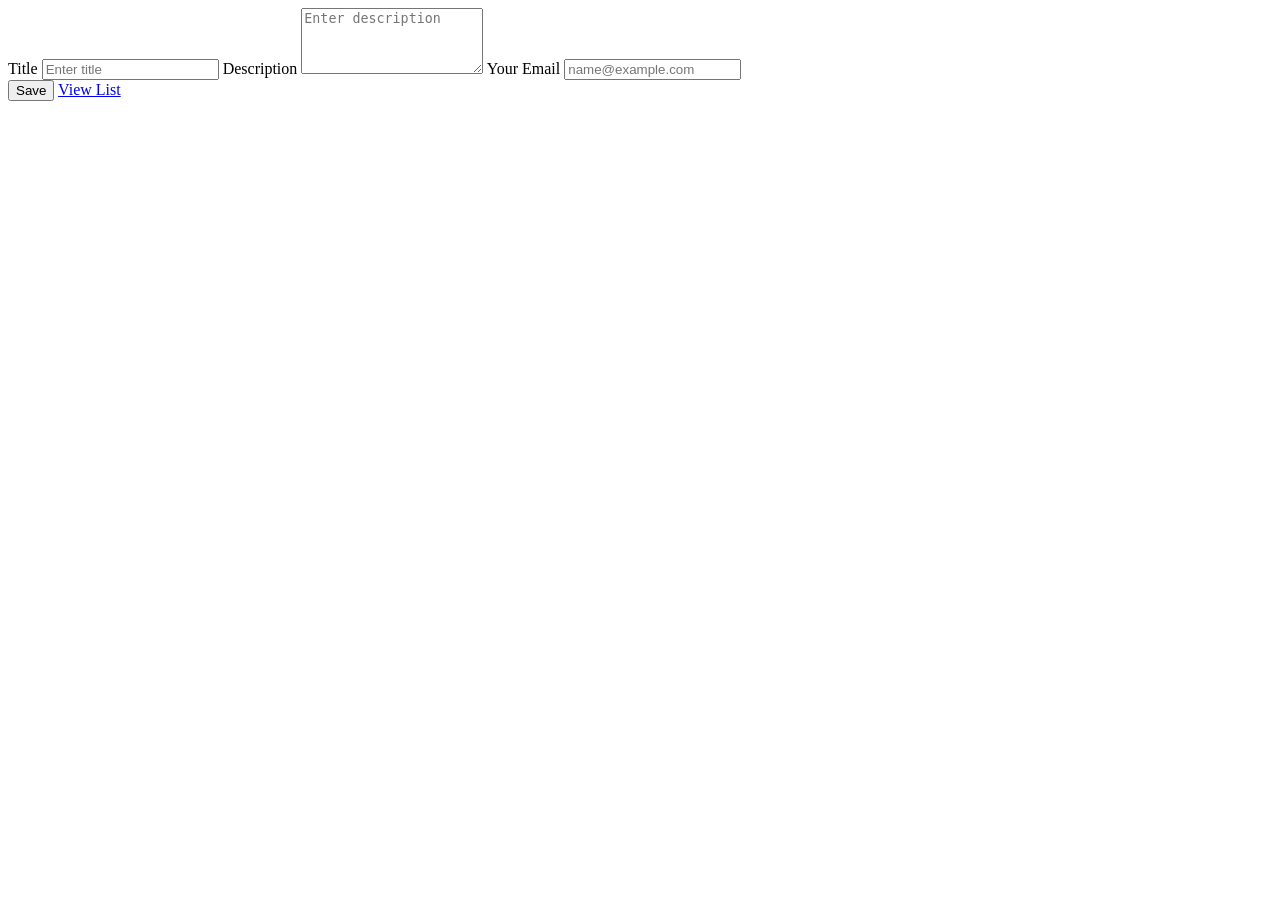
==== index.html @ 969e47d6 "JS CRUD" ====
<!DOCTYPE html>
<html lang="en">
<head>
    <meta charset="UTF-8">
    <meta name="viewport" content="width=device-width, initial-scale=1.0, maximum-scale=1.0, user-scalable=no">
    <title>JS DOM CRUD PROJECT</title>
    <link rel="stylesheet" href="assets/css/style.css">
</head>
<body>
    <div id="site-header"></div> <!-- Header will be inserted here -->

    <!-- main container -->
     <main class="container">
        <form id="item-form" novalidate>
            <!-- field: title -->
            <label for="title">Title</label>
            <input id="title" name="title" type="text" required placeholder="Enter title">
            <small class="error" data-for="title"></small>

            <!-- field: description -->
            <label for="description">Description</label>
            <textarea id="description" name="description" rows="4" placeholder="Enter description"></textarea>
            <small class="error" data-for="description"></small>

            <!-- field: email -->
            <label for="email">Your Email</label>
            <input id="email" name="email" type="email" required placeholder="name@example.com">
            <small class="error" data-for="email"></small>

            <!-- form action -->
             <div class="actions">
                <button id="save-btn" type="submit">Save</button>
                <a id="btn-link" href="list.html">View List</a>
             </div>
        </form>
     </main> <!-- container ends here -->

    <script src="assets/js/common.js"></script>
    <script src="assets/js/app.js"></script>
</body>
</html>
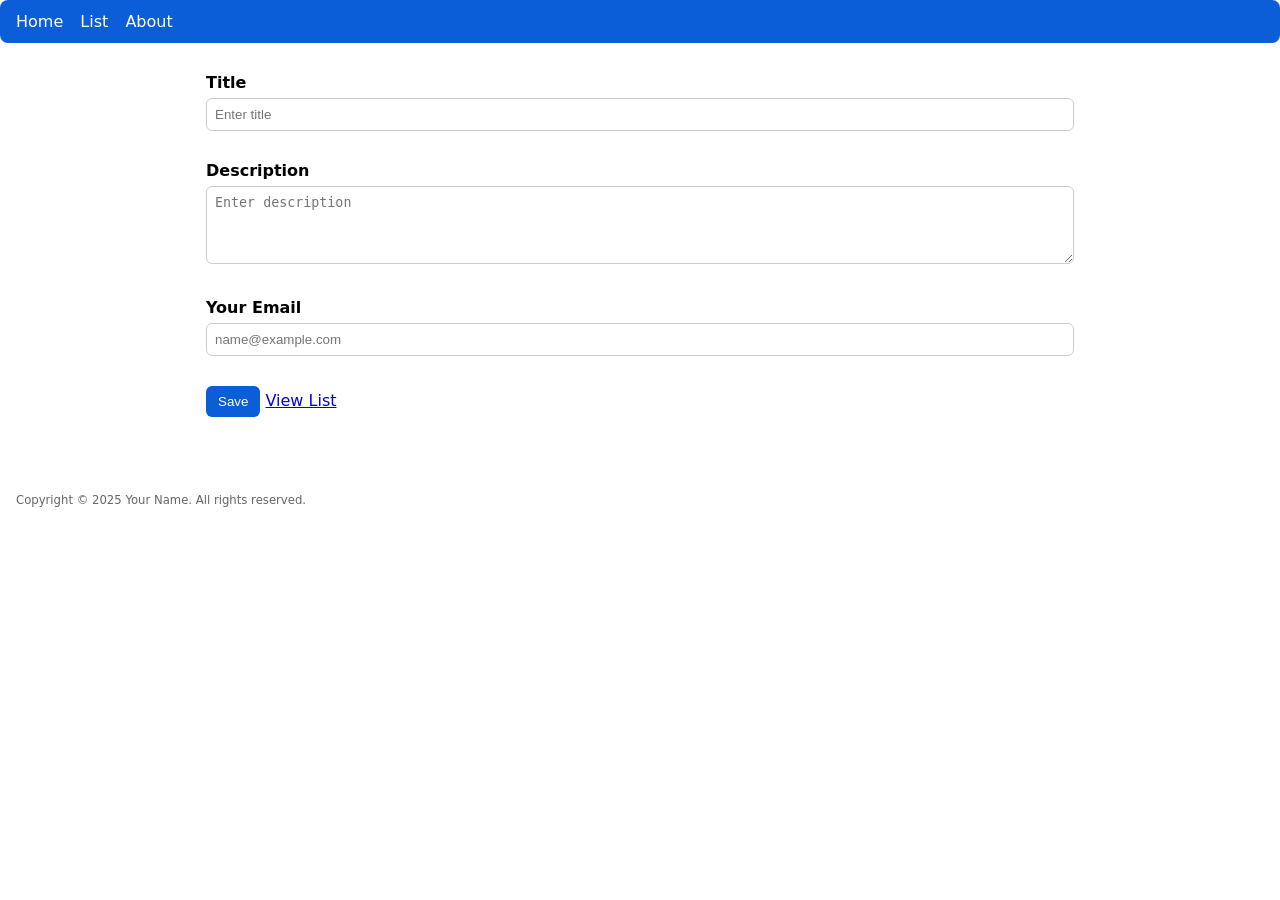
==== commit 3cc31a45: "New Update V-2" ====
--- a/index.html
+++ b/index.html
@@ -33,7 +33,12 @@
                 <a id="btn-link" href="list.html">View List</a>
              </div>
         </form>
+
+        <!-- quick feedback area -->
+         <div id="message" class="message" aria-live="polite"></div> <!-- will show success or error messages  -->
      </main> <!-- container ends here -->
+
+     <div id="site-footer"></div> <!-- Footer will be inserted here -->
 
     <script src="assets/js/common.js"></script>
     <script src="assets/js/app.js"></script>
--- a/assets/css/style.css
+++ b/assets/css/style.css
@@ -0,0 +1,36 @@
+/* File: assets/css/style.css */
+/* Basic reset and typography */
+* { box-sizing: border-box; } /* makes sizing predictable */
+html, body { height: 100%; margin: 0; font-family: system-ui, -apple-system, 'Segoe UI', Roboto, 'Helvetica Neue', Arial; }
+.container { max-width: 900px; margin: 30px auto; padding: 0 16px; }
+
+
+/* header/footer */
+header.site-header { background: #0b5ed7; color: white; padding: 12px 16px; border-radius: 8px; }
+header.site-header nav a { color: white; margin-right: 12px; text-decoration: none; }
+footer.site-footer { margin-top: 30px; color: #666; font-size: 14px; padding: 12px 16px; }
+
+
+/* form styles */
+label { display: block; margin-top: 12px; font-weight: 600; }
+input[type="text"], input[type="email"], textarea, input[type="search"] { width: 100%; padding: 8px; margin-top: 6px; border: 1px solid #ccc; border-radius: 6px; }
+.actions { margin-top: 12px; }
+button { padding: 8px 12px; border: none; border-radius: 6px; cursor: pointer; background: #0b5ed7; color: white; }
+.btn-link { margin-left: 12px; color: #0b5ed7; text-decoration: none; }
+.error { color: #b91c1c; font-size: 13px; min-height: 18px; display: block; }
+.message { margin-top: 12px; min-height: 20px; }
+
+
+/* table */
+table { width: 100%; border-collapse: collapse; margin-top: 14px; }
+th, td { padding: 8px 10px; border-bottom: 1px solid #eee; text-align: left; }
+
+
+/* modal */
+.modal { position: fixed; inset: 0; display: grid; place-items: center; background: rgba(0,0,0,0.4); }
+.hidden { display: none; }
+.modal-content { background: white; padding: 16px; border-radius: 8px; width: 90%; max-width: 480px; }
+
+
+/* responsive */
+@media (max-width: 640px) { .container { padding: 0 12px; } table { font-size: 14px; } }
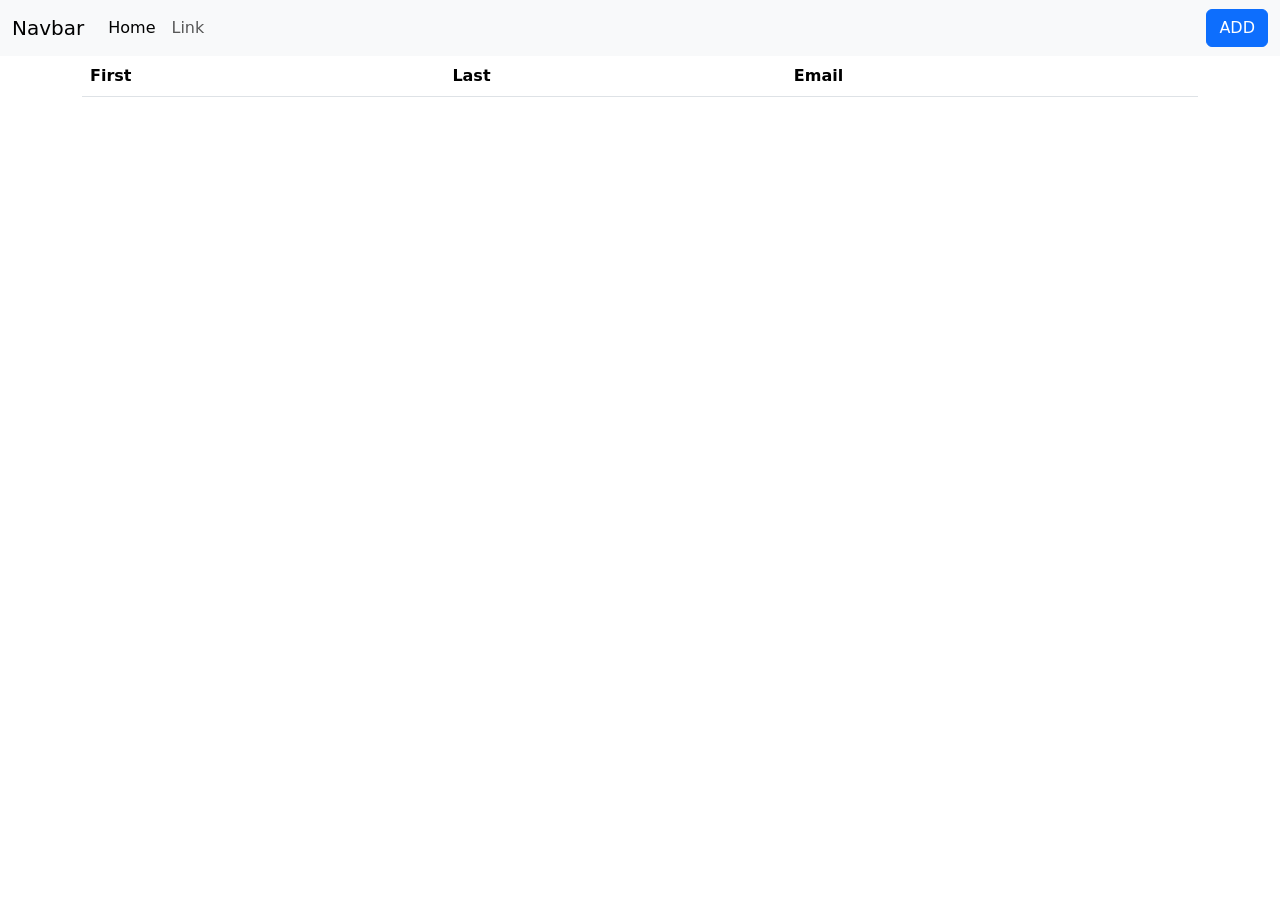
==== commit ccda9677: "Add data to table" ====
--- a/index.html
+++ b/index.html
@@ -1,46 +1,151 @@
 <!DOCTYPE html>
 <html lang="en">
 <head>
-    <meta charset="UTF-8">
-    <meta name="viewport" content="width=device-width, initial-scale=1.0, maximum-scale=1.0, user-scalable=no">
-    <title>JS DOM CRUD PROJECT</title>
-    <link rel="stylesheet" href="assets/css/style.css">
+  <meta charset="UTF-8"></meta>
+  <!-- <meta name="viewport" content="width=device-width, initial-scale=1.0, maximum-scale=1.0, user-scalable=no"> -->
+
+  <meta name="viewport" content="width=device-width, initial-scale=1"></meta>
+
+  <title>JS DOM CRUD PROJECT</title>
+  
+  <link href="https://cdn.jsdelivr.net/npm/bootstrap@5.3.8/dist/css/bootstrap.min.css" rel="stylesheet"></link>
 </head>
-<body>
-    <div id="site-header"></div> <!-- Header will be inserted here -->
+    <body>
+      <nav class="navbar navbar-expand-lg bg-body-tertiary">
+        <div class="container-fluid">
+          <a class="navbar-brand" href="#">Navbar</a>
+          <button class="navbar-toggler" type="button" data-bs-toggle="collapse" data-bs-target="#navbarSupportedContent" aria-controls="navbarSupportedContent" aria-expanded="false" aria-label="Toggle navigation">
+            <span class="navbar-toggler-icon"></span>
+          </button>
+          <div class="collapse navbar-collapse" id="navbarSupportedContent">
+            <ul class="navbar-nav me-auto mb-2 mb-lg-0">
+              <li class="nav-item">
+                <a class="nav-link active" aria-current="page" href="#">Home</a>
+              </li>
+              <li class="nav-item">
+                <a class="nav-link" href="#">Link</a>
+              </li>
+            </ul>
+            <!-- Button trigger modal -->
+            <button type="button" class="btn btn-primary" data-bs-toggle="modal" data-bs-target="#exampleModal">
+              ADD
+            </button>
+          </div>
+        </div>
+      </nav>
 
-    <!-- main container -->
-     <main class="container">
-        <form id="item-form" novalidate>
-            <!-- field: title -->
-            <label for="title">Title</label>
-            <input id="title" name="title" type="text" required placeholder="Enter title">
-            <small class="error" data-for="title"></small>
 
-            <!-- field: description -->
-            <label for="description">Description</label>
-            <textarea id="description" name="description" rows="4" placeholder="Enter description"></textarea>
-            <small class="error" data-for="description"></small>
+      <main class="container">
+        <table class="table" id="dataTable">
+          <thead>
+            <tr>
+              <!-- <th scope="col">#</th> -->
+              <th scope="col">First</th>
+              <th scope="col">Last</th>
+              <th scope="col">Email</th>
+              <!-- <th scope="col">Action</th> -->
+            </tr>
+          </thead>
+          <tbody>
+            <!-- <tr>
+              <th scope="row">1</th>
+              <td>Mark</td>
+              <td>Otto</td>
+              <td>email@mdo.com</td>
+              <td>
+                <button type="button" class="btn btn-primary">Edit</button>
+                <button type="button" class="btn btn-danger">Delete</button>
+              </td>
+            </tr>
+            <tr>
+              <th scope="row">2</th>
+              <td>Jacob</td>
+              <td>Thornton</td>
+              <td>email@fat.com</td>
+              <td>
+                <button type="button" class="btn btn-primary">Edit</button>
+                <button type="button" class="btn btn-danger">Delete</button>
+              </td>
+            </tr>
+            <tr>
+              <th scope="row">3</th>
+              <td>John</td>
+              <td>Doe</td>
+              <td>email@social.com</td>
+              <td>
+                <button type="button" class="btn btn-primary">Edit</button>
+                <button type="button" class="btn btn-danger">Delete</button>
+              </td>
+            </tr> -->
+          </tbody>
+        </table>
 
-            <!-- field: email -->
-            <label for="email">Your Email</label>
-            <input id="email" name="email" type="email" required placeholder="name@example.com">
-            <small class="error" data-for="email"></small>
 
-            <!-- form action -->
-             <div class="actions">
-                <button id="save-btn" type="submit">Save</button>
-                <a id="btn-link" href="list.html">View List</a>
-             </div>
-        </form>
+        <!-- Modal -->
+        <div class="modal fade" id="exampleModal" tabindex="-1" aria-labelledby="exampleModalLabel" aria-hidden="true">
+          <div class="modal-dialog">
+            <div class="modal-content">
+              <div class="modal-header">
+                <h1 class="modal-title fs-5" id="exampleModalLabel">Modal title</h1>
+                <button type="button" class="btn-close" data-bs-dismiss="modal" aria-label="Close"></button>
+              </div>
 
-        <!-- quick feedback area -->
-         <div id="message" class="message" aria-live="polite"></div> <!-- will show success or error messages  -->
-     </main> <!-- container ends here -->
+              <form id="dataForm">
+                <div class="modal-body">
+                  <div class="mb-3">
+                    <label for="firstName" class="form-label">First Name</label>
+                    <input type="firstName" class="form-control" id="firstName" placeholder="First Name" required>
+                  </div>
+                  <div class="mb-3">
+                    <label for="lastName" class="form-label">Last Name</label>
+                    <input type="lastName" class="form-control" id="lastName" placeholder="Last Name" required>
+                  </div>
+                  <div class="mb-3">
+                    <label for="emailId" class="form-label">Email address</label>
+                    <input type="emailId" class="form-control" id="emailId" placeholder="name@example.com" required>
+                  </input>
+                </div>
+                <div class="modal-footer">
+                  <button type="button" class="btn btn-secondary" data-bs-dismiss="modal">Close</button>
+                  <button type="submit" class="btn btn-primary">Save changes</button>
+                </div>
+              </form>
 
-     <div id="site-footer"></div> <!-- Footer will be inserted here -->
+            </div>
+          </div>
+        </div>
 
-    <script src="assets/js/common.js"></script>
-    <script src="assets/js/app.js"></script>
-</body>
+      </main>
+
+      <script src="https://cdn.jsdelivr.net/npm/bootstrap@5.3.8/dist/js/bootstrap.bundle.min.js"></script>
+
+      <script>
+        const form = document.getElementById('dataForm');
+        const tableBody = document.querySelector('#dataTable tbody');
+
+        form.addEventListener("submit", function(event) {
+          event.preventDefault(); // prevent page refresh
+          
+          // get input values
+          // const id = document.getElementById('tdID').value;
+          const firstName = document.getElementById('firstName').value;
+          const lastName = document.getElementById('lastName').value;
+          const email = document.getElementById('emailId').value;
+
+          // create new row
+          const row = document.createElement('tr');          
+          row.innerHTML =`
+            <td>${firstName}</td>
+            <td>${lastName}</td>
+            <td>${email}</td>
+          `;
+
+          // add row to table
+          tableBody.appendChild(row);
+
+          // clear inputs
+          form.reset();
+        });
+      </script>
+    </div>
 </html>
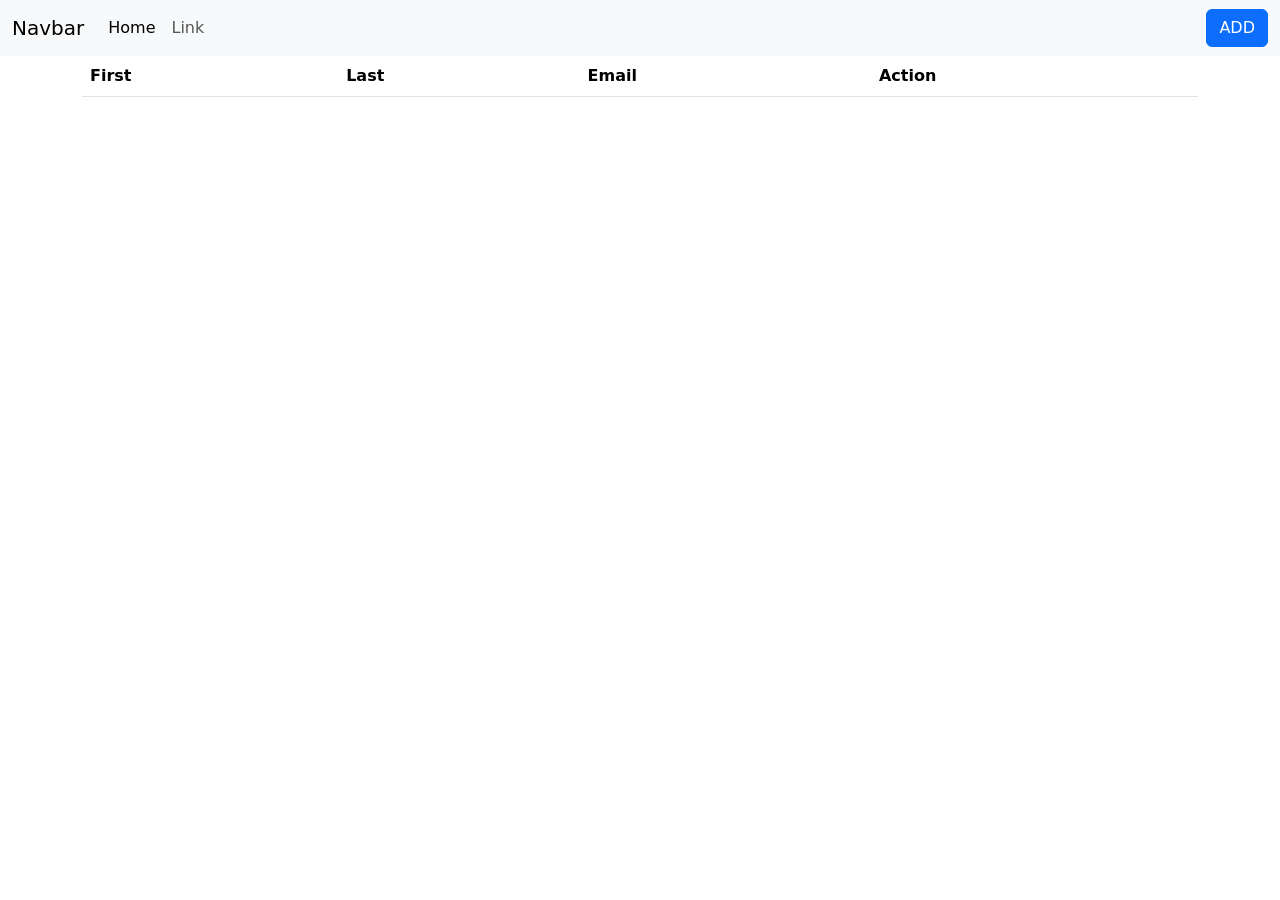
==== commit eb21a5aa: "Update New V-4" ====
--- a/index.html
+++ b/index.html
@@ -43,40 +43,10 @@
               <th scope="col">First</th>
               <th scope="col">Last</th>
               <th scope="col">Email</th>
-              <!-- <th scope="col">Action</th> -->
+              <th scope="col">Action</th>
             </tr>
           </thead>
-          <tbody>
-            <!-- <tr>
-              <th scope="row">1</th>
-              <td>Mark</td>
-              <td>Otto</td>
-              <td>email@mdo.com</td>
-              <td>
-                <button type="button" class="btn btn-primary">Edit</button>
-                <button type="button" class="btn btn-danger">Delete</button>
-              </td>
-            </tr>
-            <tr>
-              <th scope="row">2</th>
-              <td>Jacob</td>
-              <td>Thornton</td>
-              <td>email@fat.com</td>
-              <td>
-                <button type="button" class="btn btn-primary">Edit</button>
-                <button type="button" class="btn btn-danger">Delete</button>
-              </td>
-            </tr>
-            <tr>
-              <th scope="row">3</th>
-              <td>John</td>
-              <td>Doe</td>
-              <td>email@social.com</td>
-              <td>
-                <button type="button" class="btn btn-primary">Edit</button>
-                <button type="button" class="btn btn-danger">Delete</button>
-              </td>
-            </tr> -->
+          <tbody id="tableBody">
           </tbody>
         </table>
 
@@ -120,32 +90,79 @@
       <script src="https://cdn.jsdelivr.net/npm/bootstrap@5.3.8/dist/js/bootstrap.bundle.min.js"></script>
 
       <script>
-        const form = document.getElementById('dataForm');
-        const tableBody = document.querySelector('#dataTable tbody');
+        // Define the storeDataLocalStorage and retrieveDataLocalStorage functions
+        function storeDataLocalStorage(data) {
+         localStorage.setItem('userData', JSON.stringify(data)); 
+        }
 
-        form.addEventListener("submit", function(event) {
-          event.preventDefault(); // prevent page refresh
+        function retrieveDataLocalStorage() {
+          const storedData = localStorage.getItem('userData');
+          if (storedData) {
+            return JSON.parse(storedData);
+          }
+          return null;
+        }
+
+        // Function to handle DOMContentLoaded event
+        function initializeApp() {
+          const form = document.getElementById('dataForm');
+          const tableBody = document.querySelector('#dataTable tbody');
           
-          // get input values
-          // const id = document.getElementById('tdID').value;
-          const firstName = document.getElementById('firstName').value;
-          const lastName = document.getElementById('lastName').value;
-          const email = document.getElementById('emailId').value;
+          form.addEventListener('submit', function(event) {
+            event.preventDefault();
+            const firstName = document.getElementById('firstName').value;
+            const lastName = document.getElementById('lastName').value;
+            const emailId = document.getElementById('emailId').value;
+            
+            //  create new row
+            const row = document.createElement('tr');
+            row.innerHTML = `
+              <td>${firstName}</td>
+              <td>${lastName}</td>
+              <td>${emailId}</td>
+              <td>
+                <button type="button" class="btn btn-primary">Edit</button>
+                <button type="button" class="btn btn-danger">Delete</button>
+              </td>
+            `;
 
-          // create new row
-          const row = document.createElement('tr');          
-          row.innerHTML =`
-            <td>${firstName}</td>
-            <td>${lastName}</td>
-            <td>${email}</td>
-          `;
+            // add row to table
+            tableBody.appendChild(row);
 
-          // add row to table
-          tableBody.appendChild(row);
+            // store data in local storage
+            const userData = retrieveDataLocalStorage() || [];
+            userData.push({ firstName, lastName, emailId, buttons: [
+              '<button type="button" class="btn btn-primary">Edit</button>',
+              '<button type="button" class="btn btn-danger">Delete</button>'
+            ]});
+            storeDataLocalStorage(userData);
 
-          // clear inputs
-          form.reset();
-        });
+            // clear input
+            form.reset();
+          });
+
+          // retrieve data from local storage
+          const storedUserData = retrieveDataLocalStorage();
+          if (storedUserData) {
+            storedUserData.forEach((user) => {
+              const row = document.createElement('tr');
+              row.innerHTML = `
+                <td>${user.firstName}</td>
+                <td>${user.lastName}</td>
+                <td>${user.emailId}</td>
+                <td>
+                  <button type="button" class="btn btn-primary">Edit</button>
+                  <button type="button" class="btn btn-danger">Delete</button>
+                </td>
+                `;
+                tableBody.appendChild(row);
+            });
+          }
+        }
+
+        // Call the initializeApp function after the DOM content has loaded
+        document.addEventListener('DOMContentLoaded', initializeApp);
       </script>
+
     </div>
 </html>
